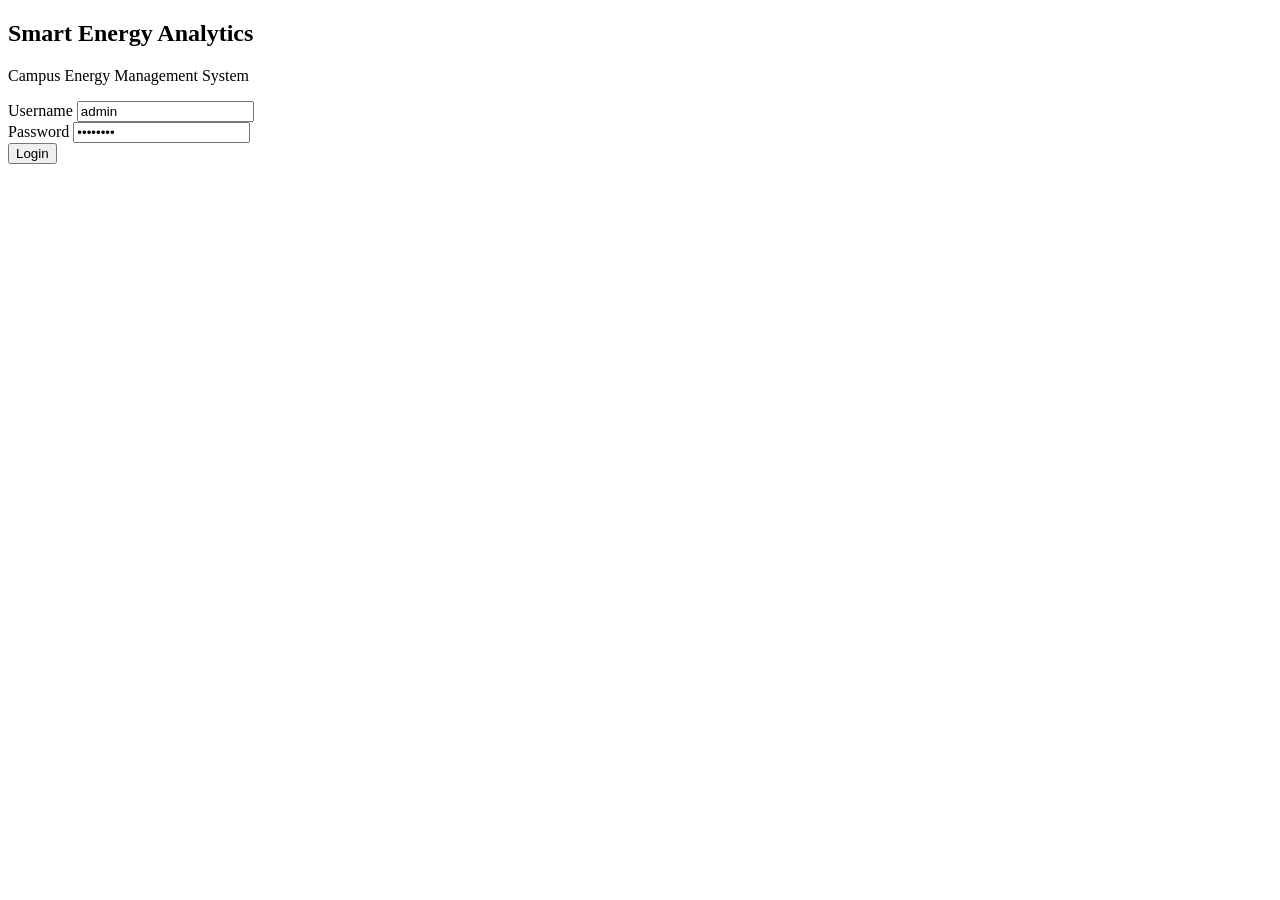
==== frontend/login.html @ 304ef798 "feat: complete energy analytics dashboard Co-authored-by: Copilot <223556219+Copilot@users.noreply.g" ====
<!DOCTYPE html>
<html lang="en">
<head>
    <meta charset="UTF-8">
    <meta name="viewport" content="width=device-width, initial-scale=1.0">
    <title>Login - Smart Energy Analytics</title>
    <link rel="stylesheet" href="/css/style.css">
</head>
<body class="login-body">
    <div class="login-card">
        <h2>Smart Energy Analytics</h2>
        <p>Campus Energy Management System</p>
        <form id="login-form">
            <div class="form-group">
                <label for="username">Username</label>
                <input type="text" id="username" required value="admin">
            </div>
            <div class="form-group">
                <label for="password">Password</label>
                <input type="password" id="password" required value="admin123">
            </div>
            <button type="submit" class="btn-primary">Login</button>
            <div id="error-msg" class="error-msg"></div>
        </form>
    </div>
    <script>
        document.getElementById('login-form').addEventListener('submit', async (e) => {
            e.preventDefault();
            const username = document.getElementById('username').value;
            const password = document.getElementById('password').value;
            const errorMsg = document.getElementById('error-msg');
            
            try {
                const res = await fetch('/api/auth/login', {
                    method: 'POST',
                    headers: {'Content-Type': 'application/json'},
                    body: JSON.stringify({ username, password })
                });
                if (!res.ok) throw new Error('Invalid credentials');
                const data = await res.json();
                localStorage.setItem('access_token', data.access_token);
                window.location.href = '/index.html';
            } catch (err) {
                errorMsg.textContent = err.message;
            }
        });
    </script>
</body>
</html>
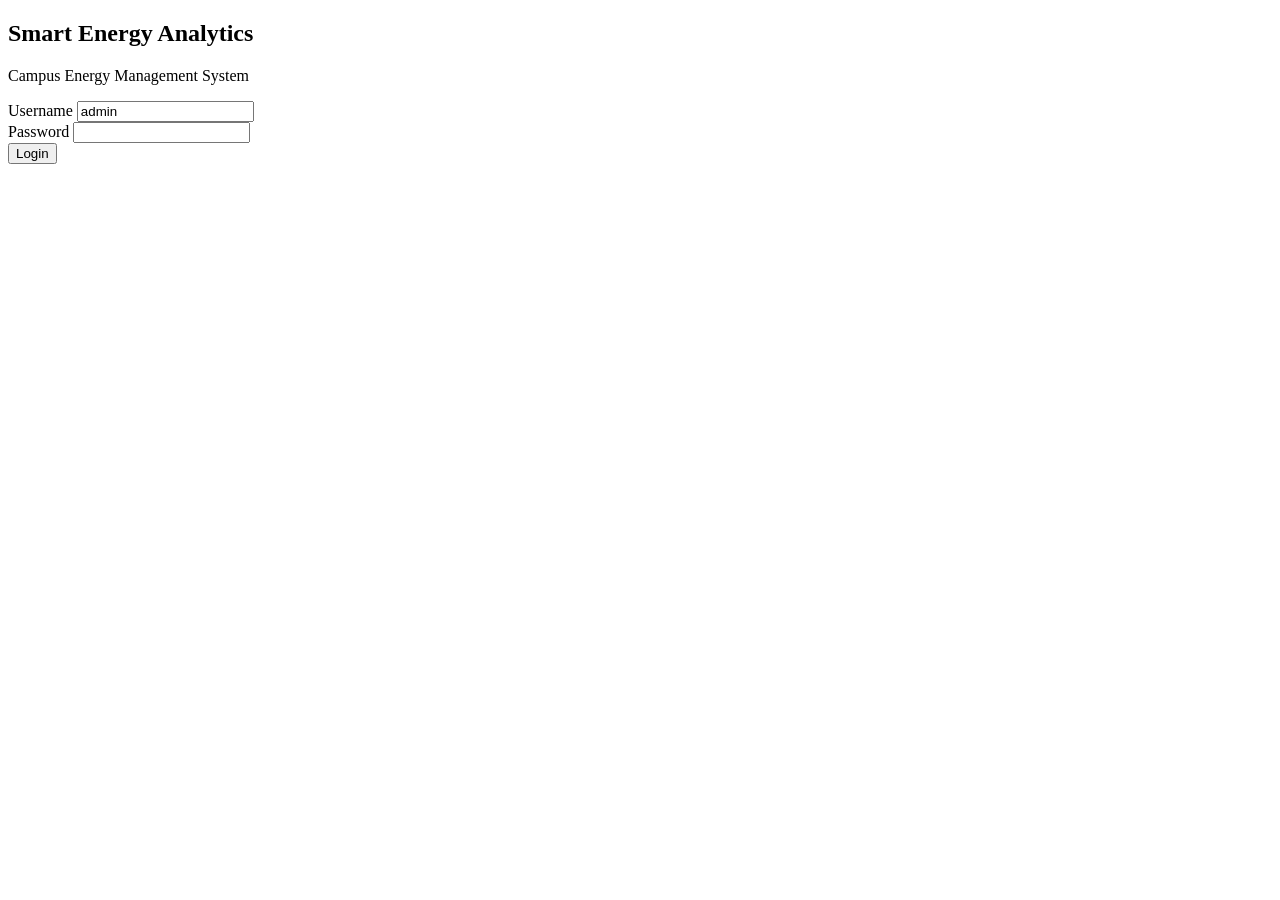
==== commit 5a17dfb0: "fix: stabilize dashboard navigation and finalize docs Co-authored-by: Copilot <223556219+Copilot@use" ====
--- a/frontend/login.html
+++ b/frontend/login.html
@@ -17,7 +17,7 @@
             </div>
             <div class="form-group">
                 <label for="password">Password</label>
-                <input type="password" id="password" required value="admin123">
+                <input type="password" id="password" required>
             </div>
             <button type="submit" class="btn-primary">Login</button>
             <div id="error-msg" class="error-msg"></div>
